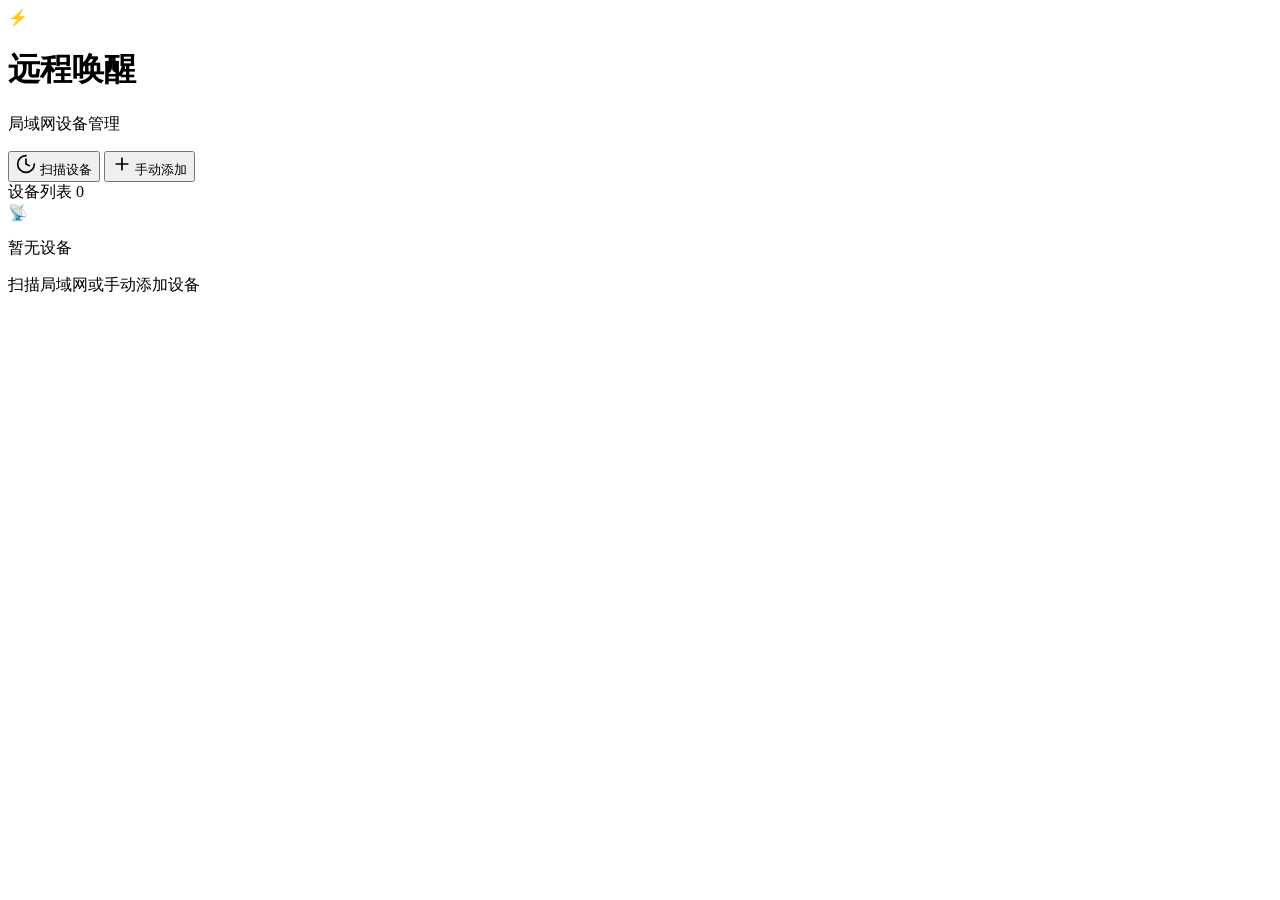
==== fnapp/fn-wol/static/index.html @ c7626200 "refactor: 将 fn-wol 移至 fnapp/fn-wol/ 子目录 多应用仓库结构，每个应用独立子目录。更新 CI 路径并修改 tag 模式为 fn-wol-v*" ====
<!DOCTYPE html>
<html lang="zh-CN">
<head>
    <meta charset="UTF-8">
    <meta name="viewport" content="width=device-width, initial-scale=1.0, maximum-scale=1.0, user-scalable=no">
    <meta name="theme-color" content="#4f6ef7">
    <title>WOL 远程唤醒</title>
    <link rel="stylesheet" href="/style.css">
</head>
<body>
    <div class="container">
        <header>
            <div class="logo">⚡</div>
            <h1>远程唤醒</h1>
            <p class="subtitle">局域网设备管理</p>
        </header>

        <div class="actions">
            <button class="btn btn-primary" id="scanBtn" onclick="scanDevices()">
                <svg width="20" height="20" viewBox="0 0 24 24" fill="none" stroke="currentColor" stroke-width="2" stroke-linecap="round"><path d="M12 2a10 10 0 1 0 10 10"/><path d="M12 6v6l4 2"/></svg>
                <span>扫描设备</span>
            </button>
            <button class="btn btn-outline" onclick="showAddModal()">
                <svg width="20" height="20" viewBox="0 0 24 24" fill="none" stroke="currentColor" stroke-width="2" stroke-linecap="round"><path d="M12 5v14M5 12h14"/></svg>
                <span>手动添加</span>
            </button>
        </div>

        <div class="section-title">
            <span>设备列表</span>
            <span class="count" id="deviceCount">0</span>
        </div>

        <div class="device-list" id="deviceList">
            <div class="empty-state">
                <div class="empty-icon">📡</div>
                <p>暂无设备</p>
                <p class="hint">扫描局域网或手动添加设备</p>
            </div>
        </div>
    </div>

    <div class="modal-overlay" id="addModal" style="display:none;">
        <div class="modal">
            <h2>手动添加设备</h2>
            <div class="form-group">
                <label>MAC 地址</label>
                <input type="text" id="macInput" placeholder="aa:bb:cc:dd:ee:ff" autocomplete="off">
                <p class="form-hint">支持 aa:bb:cc、aa-bb-cc、aabbcc 格式</p>
            </div>
            <div class="form-group">
                <label>备注名称</label>
                <input type="text" id="nameInput" placeholder="如：我的电脑" autocomplete="off">
            </div>
            <div class="form-group">
                <label>IP 地址（可选）</label>
                <input type="text" id="ipInput" placeholder="192.168.1.100" autocomplete="off">
            </div>
            <div class="modal-actions">
                <button class="btn btn-outline" onclick="closeAddModal()">取消</button>
                <button class="btn btn-primary" onclick="addDevice()">添加</button>
            </div>
        </div>
    </div>

    <div class="toast" id="toast"></div>
    <script src="/app.js"></script>
</body>
</html>
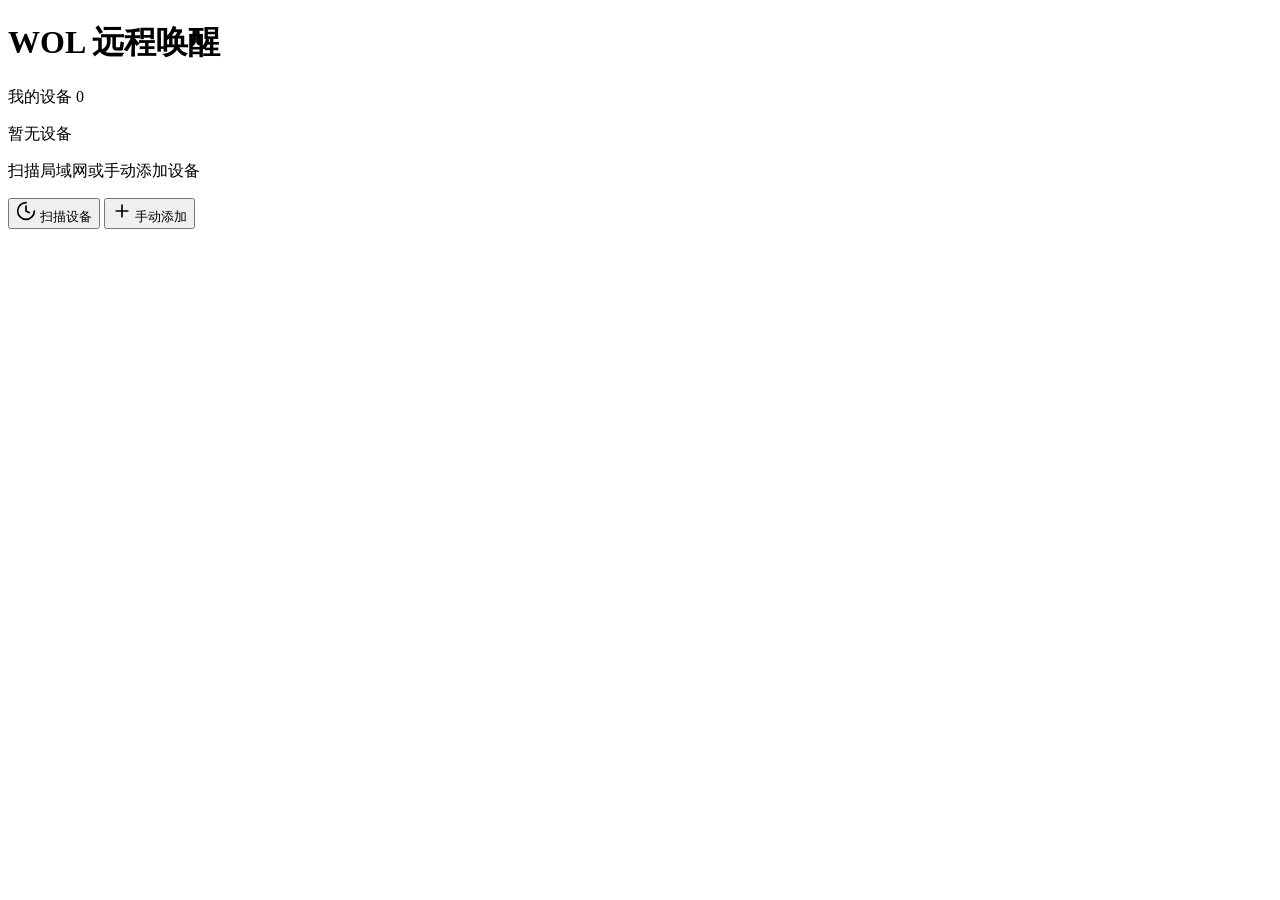
==== commit af9615d8: "refactor: page layout and status display" ====
--- a/fnapp/fn-wol/static/index.html
+++ b/fnapp/fn-wol/static/index.html
@@ -10,10 +10,20 @@
 <body>
     <div class="container">
         <header>
-            <div class="logo">⚡</div>
-            <h1>远程唤醒</h1>
-            <p class="subtitle">局域网设备管理</p>
+            <h1>WOL 远程唤醒</h1>
         </header>
+
+        <div class="section-title">
+            <span>我的设备</span>
+            <span class="count" id="deviceCount">0</span>
+        </div>
+
+        <div class="device-list" id="deviceList">
+            <div class="empty-state">
+                <p>暂无设备</p>
+                <p class="hint">扫描局域网或手动添加设备</p>
+            </div>
+        </div>
 
         <div class="actions">
             <button class="btn btn-primary" id="scanBtn" onclick="scanDevices()">
@@ -24,19 +34,6 @@
                 <svg width="20" height="20" viewBox="0 0 24 24" fill="none" stroke="currentColor" stroke-width="2" stroke-linecap="round"><path d="M12 5v14M5 12h14"/></svg>
                 <span>手动添加</span>
             </button>
-        </div>
-
-        <div class="section-title">
-            <span>设备列表</span>
-            <span class="count" id="deviceCount">0</span>
-        </div>
-
-        <div class="device-list" id="deviceList">
-            <div class="empty-state">
-                <div class="empty-icon">📡</div>
-                <p>暂无设备</p>
-                <p class="hint">扫描局域网或手动添加设备</p>
-            </div>
         </div>
     </div>
 
@@ -63,6 +60,16 @@
         </div>
     </div>
 
+    <div class="modal-overlay" id="scanModal" style="display:none;">
+        <div class="modal modal-scan">
+            <h2>扫描结果 <span class="count" id="scanCount">0</span></h2>
+            <div class="scan-result-list" id="scanResultList"></div>
+            <div class="modal-actions">
+                <button class="btn btn-outline" onclick="closeScanModal()">关闭</button>
+            </div>
+        </div>
+    </div>
+
     <div class="toast" id="toast"></div>
     <script src="/app.js"></script>
 </body>
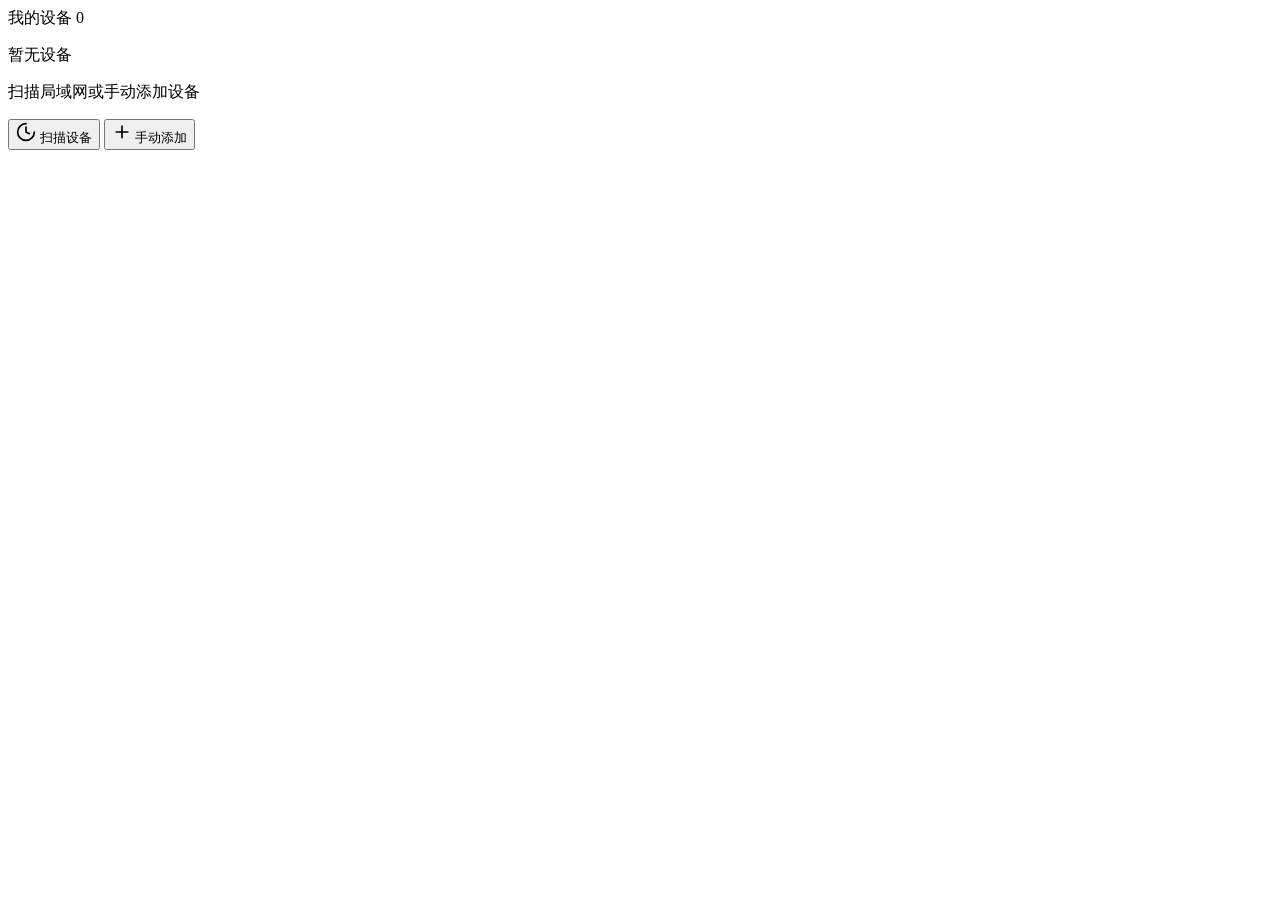
==== commit 0c00df3d: "fix: 底部固定操作栏，移除标题，状态改为未检测" ====
--- a/fnapp/fn-wol/static/index.html
+++ b/fnapp/fn-wol/static/index.html
@@ -9,10 +9,6 @@
 </head>
 <body>
     <div class="container">
-        <header>
-            <h1>WOL 远程唤醒</h1>
-        </header>
-
         <div class="section-title">
             <span>我的设备</span>
             <span class="count" id="deviceCount">0</span>
@@ -24,8 +20,10 @@
                 <p class="hint">扫描局域网或手动添加设备</p>
             </div>
         </div>
+    </div>
 
-        <div class="actions">
+    <div class="bottom-bar">
+        <div class="bottom-bar-inner">
             <button class="btn btn-primary" id="scanBtn" onclick="scanDevices()">
                 <svg width="20" height="20" viewBox="0 0 24 24" fill="none" stroke="currentColor" stroke-width="2" stroke-linecap="round"><path d="M12 2a10 10 0 1 0 10 10"/><path d="M12 6v6l4 2"/></svg>
                 <span>扫描设备</span>
